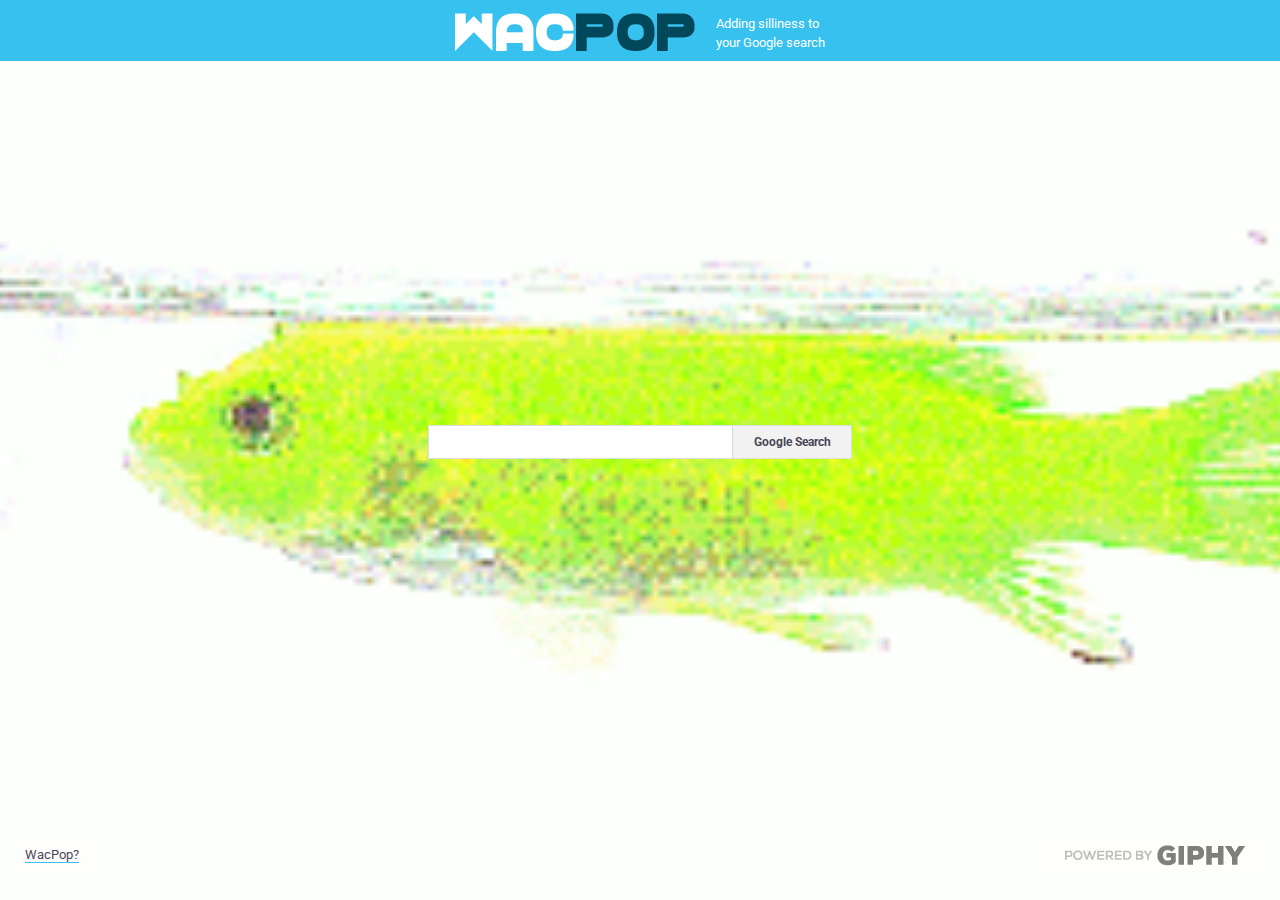
==== giphy.html @ bd205931 "Integrate giphy." ====
<!DOCTYPE html>
<html lang="en">
	<head>
		<meta charset="utf-8">
		
		<title>WACPOP | Adding silliness to your Google search</title>
		<link rel="canonical" href="http://www.wacpop.com" />
		
		<link rel="stylesheet" href="css/style-giphy.css">
		
		<meta name="viewport" content="width=device-width, initial-scale=1">
		
		<script>
		
		// Modified giphy.js to choose random giphy image - https://gist.github.com/nealrs/28dbfe2c74dfdde26a30

		document.addEventListener('DOMContentLoaded', function () {
			q = "silliness silly cat animal"; // search query
	
			request = new XMLHttpRequest;
			request.open('GET', 'http://api.giphy.com/v1/gifs/random?api_key=dc6zaTOxFJmzC&tag='+q, true);
	
			request.onload = function() {
				if (request.status >= 200 && request.status < 400){
					data = JSON.parse(request.responseText).data.image_url;
					console.log(data);
					document.getElementById("giphybg").innerHTML = '.search.container { background-image: url("'+ data +'") }';
				} else {
					console.log('reached giphy, but API returned an error');
				 }
			};

			request.onerror = function() {
				console.log('connection error');
			};

			request.send();
		});
		
		</script>
		
		<!-- Giphy BG -->		
		<style id="giphybg"></style>
		
		<!-- Google webfont -->
		<link href='http://fonts.googleapis.com/css?family=Roboto:400,100,500,300,700,900' rel='stylesheet' type='text/css'>
		
		<!-- Google Analytics -->
		<script>
			(function(i,s,o,g,r,a,m){i['GoogleAnalyticsObject']=r;i[r]=i[r]||function(){
			(i[r].q=i[r].q||[]).push(arguments)},i[r].l=1*new Date();a=s.createElement(o),
			m=s.getElementsByTagName(o)[0];a.async=1;a.src=g;m.parentNode.insertBefore(a,m)
			})(window,document,'script','//www.google-analytics.com/analytics.js','ga');
			ga('create', 'UA-18387338-4', 'auto');
			ga('send', 'pageview');
		</script>
	</head>
	
	<body>	
		<header>
			<a href="/">
				<h1>WACPOP</h1><span>Adding silliness to <br/>your Google search</span>
			</a>				
		</header>
		<main class="search container">
			<section>
				<form action="results.html" id="cse-search-box">
					<div>
						<input type="hidden" name="cx" value="partner-pub-6619948946662192:6255821178" />
						<input type="hidden" name="cof" value="FORID:10" />
						<input type="hidden" name="ie" value="UTF-8" />
						<input type="text" name="q" size="55" />
						<input type="submit" name="sa" value="Google Search" id="submit-that-form" />
					</div>
				</form>

				<script type="text/javascript" src="http://www.google.co.uk/coop/cse/brand?form=cse-search-box&amp;lang=en"></script>

			</section>
		</main>
		<footer>
			<section id="wacpop"><span>WacPop?<span><strong>W</strong>hat <strong>A</strong> <strong>C</strong>omplete <strong>P</strong>ile <strong>O</strong>f <strong>P</strong>ants</span></span></section>
			<section id="giphy-logo"><a href="//www.giphy.com"><img src="images/powered-by-giphy.png" alt="Powered by Giphy"></a></section>
		</footer>
	</body>
</html>
---- css/style-giphy.css ----
/* http://meyerweb.com/eric/tools/css/reset/ 
   v2.0 | 20110126
   License: none (public domain)
*/

html, body, div, span, applet, object, iframe,
h1, h2, h3, h4, h5, h6, p, blockquote, pre,
a, abbr, acronym, address, big, cite, code,
del, dfn, em, img, ins, kbd, q, s, samp,
small, strike, strong, sub, sup, tt, var,
b, u, i, center,
dl, dt, dd, ol, ul, li,
fieldset, form, label, legend,
table, caption, tbody, tfoot, thead, tr, th, td,
article, aside, canvas, details, embed, 
figure, figcaption, footer, header, hgroup, 
menu, nav, output, ruby, section, summary,
time, mark, audio, video {
	margin: 0;
	padding: 0;
	border: 0;
	font-size: 100%;
	font: inherit;
	vertical-align: baseline;
}
/* HTML5 display-role reset for older browsers */
article, aside, details, figcaption, figure, 
footer, header, hgroup, menu, nav, section {
	display: block;
}
body {
	line-height: 1;
}
ol, ul {
	list-style: none;
}
blockquote, q {
	quotes: none;
}
blockquote:before, blockquote:after,
q:before, q:after {
	content: '';
	content: none;
}
table {
	border-collapse: collapse;
	border-spacing: 0;
}

b, strong {
	font-weight: bold;
}

.clear { clear: both }


/*
 *		SITE DEISIGN
 */

/* Basics */

html {
	height: 100%;
}

body {
	width: 960px;
	position: relative;
	height: 100%;
	min-height: 460px;
}

@media screen {
	body {
		width: auto;
		min-width: 300px;
	}
}

h1, h2, h3, h4, h5, h6 {
	font-weight: 500;
	margin-bottom: 10px;
}

h1 {
	font-size: 1.7em;
}

h2 {
	font-size: 1.2em;
}

h3 {
	font-size: 1.1em;
}

a {
	text-decoration: none;
}

p {
	margin: 1em 0;
	max-width: 500px;
}

p a {
	border-bottom: 1px solid #ccc;
	transition: border-color 0.2s;
}

p a:hover {
	border-color: #999;
}

h1 a, h2 a, h3 a, h4 a, h5 a, h6 a {
	font-size: inherit;
}

body,
button,
input,
select,
textarea,
a {
	color: #4a4658;
	font-family: 'Roboto', sans-serif;
	font-size: 13px;
	line-height: 1.5;
}

/* Header */

header {
	background: #36c1ef;
	text-align: center;
	min-height: 53px;
	z-index: 1;
	position: relative;
}

header h1 {
	display: inline-block;
	margin: 13px 20px 10px 0;
	text-indent: -9999px;
	background: url('../images/logo.png') no-repeat;
	width: 241px;
	height: 38px;
}

header span {
	display: inline-block;
	text-align: left;
	color: #FFF;
	position: relative;
	top: 10px;
}

@media screen and (max-width:450px) {

	header h1 {
		margin: 20px auto 10px auto; 
	}
	
	header span {
		top: auto;
		margin-bottom: 10px;
	}
	
	header span br {
		display: none;
	}

}

/* Homepage */

main {
	height: 100%;
	position: relative;
	margin-top: -61px;
	background-repeat: no-repeat !important;
	background-position: center center !important;
	background-size: cover !important;
}

main.search.container section {
	margin: auto;
  	position: absolute;
  	top: 0;
  	left: 0;
  	bottom: 0;
  	right: 0;
  	height: 50px;
  	width: 530px;
  	max-width: 100%;
}

main.search.container div {
	max-width: 80%;
	margin: 0 auto;
	position: relative;
}

main input {
	background-image: none !important;
}

main input[type="text"] {
	margin: 0;
	border: 1px solid #ddd;
	border-right: 0;
	height: 28px;
	width: 400px;
	max-width: 90%;
	padding: 2px 2px 2px 10px;
	display: block;
	position: absolute;
	top: 0;
	left: 0;
	outline: none;
	-webkit-appearance: none; /* iOS */
	-webkit-border-radius: 0; /* iOS */
}

main input[type="submit"] {
	border: 1px solid #ddd;
	background-color: #f2f2f2;
	padding: 0;
	margin: 0;
	outline: 0;
	width: 120px;
	height: 34px;
	font-weight: bold;
	font-size: 12px;
	cursor: pointer;
	-webkit-appearance: none; /* iOS */
	-webkit-border-radius: 0; /* iOS */
	transition: background-color 0.2s;
	position: absolute;
	right: 0;
	top: 0;
}

main input[type="submit"]:hover {
	background-color: #ddd;
}

.search.container {
	background-image: url(../images/giphy.gif);
}

footer section#wacpop,
footer section#giphy-logo {
	position: absolute;
	bottom: 30px;
	left: 20px;
	height: 20px;
	padding: 5px;
	border-radius: 3px;
	background: rgba(255,255,255,0.5);
}

footer section#giphy-logo {
	left: auto;
	right: 20px;
}

footer #wacpop > span {
	position: relative;
	border-bottom: 1px solid #36c1ef;
	cursor: pointer;
}

footer span span {
	display: none;
	position: absolute;
	font-size: 80%;
	top: -100px;
	left: 50%;
	margin-left: -40px;
	width: 44px;
	height: 56px;
	padding: 10px 14px 14px 20px;
	border-radius: 50%;
	background: #36c1ef;
	color: #FFF;
	transition: opacity 0.2s; 
}

footer span span strong {
	border-bottom: 2px solid;
}

footer span:hover span {
	display: block;
}


/* Results */

.results.searchbar.container {
	margin: 61px auto 0px auto;
	height: 45px;
	background: #f1f1f1;
	padding-top: 12px;
}

main.results.container section iframe {
	margin: 10px auto 0 auto;
	display: block;
	max-height: 1800px;
}

.results.searchbar.container div {
	width: 530px;
	margin: 0 auto;
	max-width: 80%;
	position: relative;
}

#cse-search-results iframe {
	width: 90%;
	max-width: 960px;
}
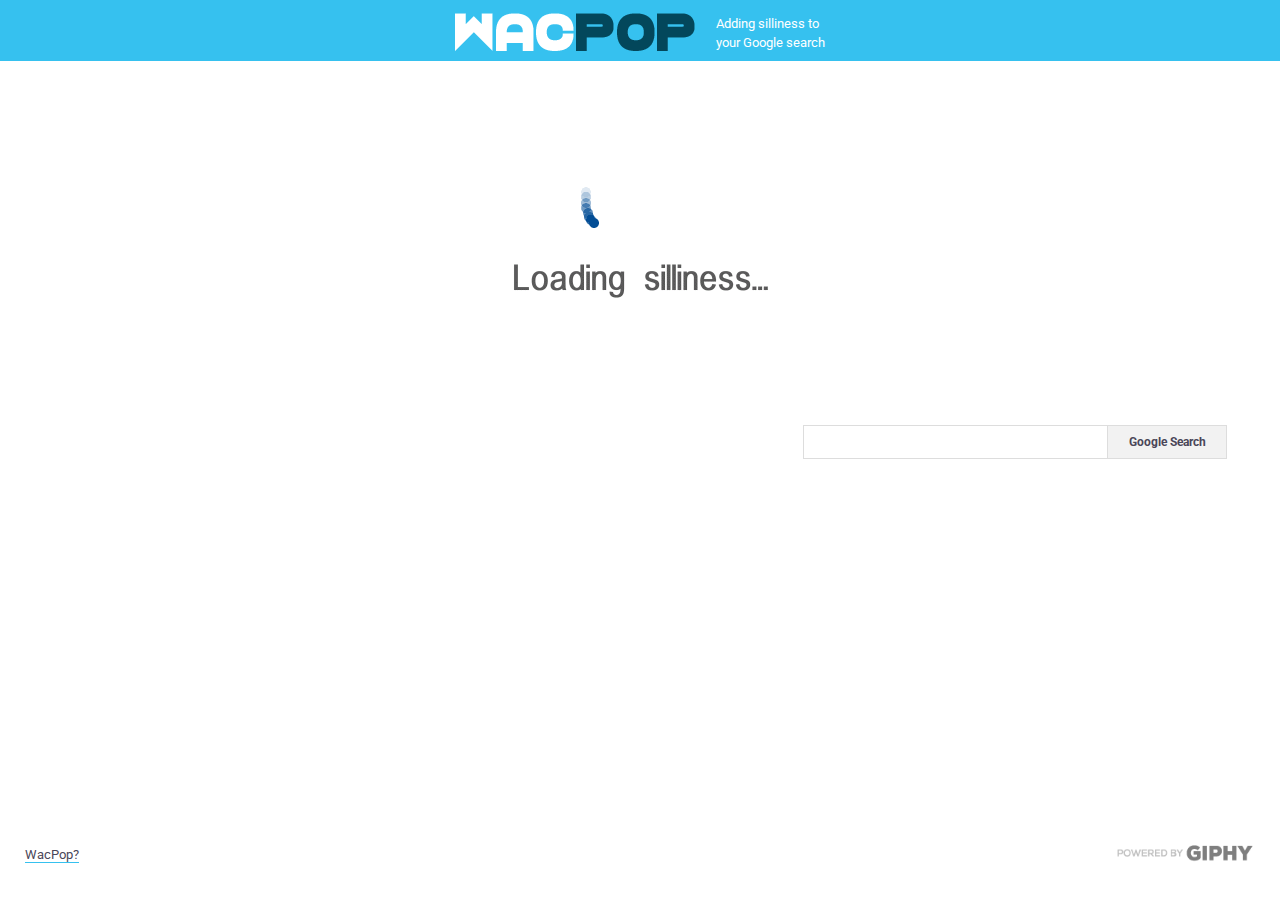
==== commit 6f0e5f1c: "Incorporate giphy theme." ====
--- a/giphy.html
+++ b/giphy.html
@@ -15,19 +15,27 @@
 		// Modified giphy.js to choose random giphy image - https://gist.github.com/nealrs/28dbfe2c74dfdde26a30
 
 		document.addEventListener('DOMContentLoaded', function () {
-			q = "silliness silly cat animal"; // search query
+			//q = "silliness silly cat animal"; // search query
 	
 			request = new XMLHttpRequest;
-			request.open('GET', 'http://api.giphy.com/v1/gifs/random?api_key=dc6zaTOxFJmzC&tag='+q, true);
+			request.open('GET', 'http://api.giphy.com/v1/gifs/trending?api_key=dc6zaTOxFJmzC&limit=100', true);
+			
+			// Generate random number between 0-99
+			var random = Math.floor(Math.random()*(100));
 	
 			request.onload = function() {
 				if (request.status >= 200 && request.status < 400){
-					data = JSON.parse(request.responseText).data.image_url;
-					console.log(data);
-					document.getElementById("giphybg").innerHTML = '.search.container { background-image: url("'+ data +'") }';
+					// Random url from 100 giphy trending results
+					bg_url = JSON.parse(request.responseText).data[random].images.original.url;
+					document.getElementById("giphybg").innerHTML = '.search.container { background-image: url("'+ bg_url +'") }';
+					
+					// Add link to the Powered by Giphy logo
+					logo_url = JSON.parse(request.responseText).data[random].url;
+					document.getElementById("giphy-url").setAttribute("href", logo_url);
+					
 				} else {
 					console.log('reached giphy, but API returned an error');
-				 }
+				}
 			};
 
 			request.onerror = function() {
@@ -56,7 +64,7 @@
 		</script>
 	</head>
 	
-	<body>	
+	<body class="giphy">	
 		<header>
 			<a href="/">
 				<h1>WACPOP</h1><span>Adding silliness to <br/>your Google search</span>
@@ -80,7 +88,7 @@
 		</main>
 		<footer>
 			<section id="wacpop"><span>WacPop?<span><strong>W</strong>hat <strong>A</strong> <strong>C</strong>omplete <strong>P</strong>ile <strong>O</strong>f <strong>P</strong>ants</span></span></section>
-			<section id="giphy-logo"><a href="//www.giphy.com"><img src="images/powered-by-giphy.png" alt="Powered by Giphy"></a></section>
+			<section id="giphy-logo"><a id="giphy-url" href="//www.giphy.com"><img src="images/powered-by-giphy.png" alt="Powered by Giphy"></a></section>
 		</footer>
 	</body>
 </html>
--- a/css/style-giphy.css
+++ b/css/style-giphy.css
@@ -188,7 +188,6 @@
 	margin: auto;
   	position: absolute;
   	top: 0;
-  	left: 0;
   	bottom: 0;
   	right: 0;
   	height: 50px;
@@ -246,8 +245,8 @@
 	background-color: #ddd;
 }
 
-.search.container {
-	background-image: url(../images/giphy.gif);
+.giphy {
+	background: url('../images/loader.gif') no-repeat 50% 20%, url('../images/loading-silliness.gif') no-repeat 50% 30%;
 }
 
 footer section#wacpop,
@@ -264,6 +263,11 @@
 footer section#giphy-logo {
 	left: auto;
 	right: 20px;
+	padding: 5px 0;
+}
+
+footer section#giphy-logo img {
+	width: 150px;
 }
 
 footer #wacpop > span {
@@ -292,7 +296,8 @@
 	border-bottom: 2px solid;
 }
 
-footer span:hover span {
+footer span:hover span,
+footer span:focus span {
 	display: block;
 }
 
